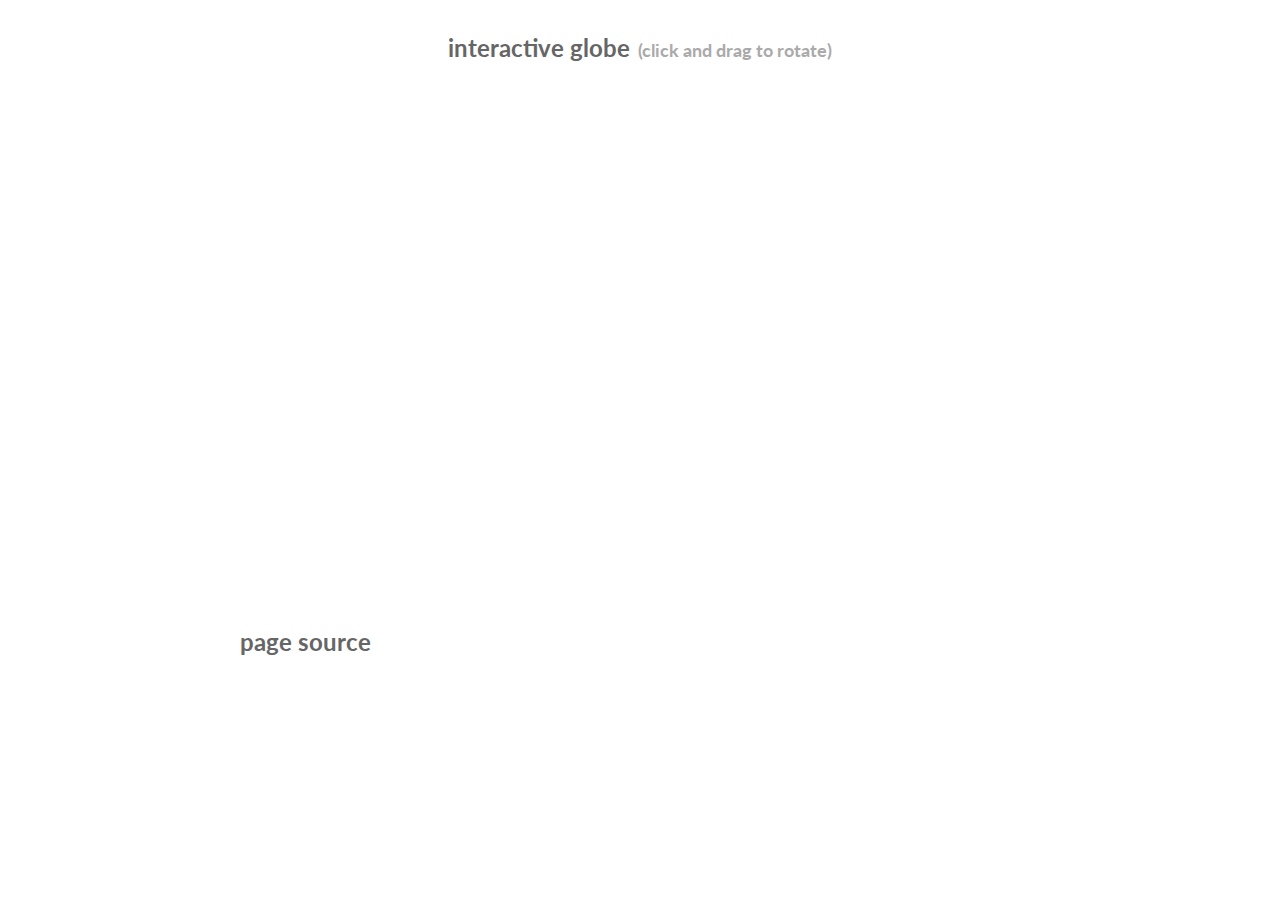
==== examples/interactive-globe.html @ fa61f675 "New ortho projection example" ====
<!DOCTYPE html>
<html>
  <head>
    <title>interactive globe - pooch.js</title>
    <script type="text/javascript" src="../src/pooch.js"></script>
    <script type="text/javascript" src="./data/world-shapes.js"></script>
    <script type="text/javascript" src="./data/world-data.js"></script>
  </head>

  <body onload="adjustLayout()">

    <link rel="stylesheet" type="text/css" href="css/styles.css" />

    <script id="popupLayout1" type="text/html">
      <div class="pooch-popup1">
        <div class="pooch-popup1-title">data.admin</div>
        <div class="pooch-popup1-prop" style="width:220px"><span style="font-weight:bold">data.continent</span> &nbsp;(data.economy)</div>
        <div class="pooch-popup1-divider"></div>
        <div class="pooch-popup1-prop">Population</div>
        <div class="pooch-popup1-val">exec {var popRnd = data.pop_est >> 0; pooch.helpers.formatNumber (popRnd)}</div>
        <div class="pooch-popup1-prop">Gross domestic product</div>
        <div class="pooch-popup1-val">exec {var gdpRnd = data.gdp_md_est >> 0; "$" + pooch.helpers.formatNumber (gdpRnd) + "M"}</div>
        <div class="pooch-popup1-prop" style="width:80px;">Income group</div>
        <div class="pooch-popup1-val" style="width:140px;">data.income_grp</div>
        <div class="pooch-popup1-heightAdj"></div>
      </div>
    </script>

    <div class="pooch-title" style="margin-bottom:24px">interactive globe<span style="font-size:18px;color:#AAA;"> &nbsp;(click and drag to rotate)</span></div>
    
    <div class="pooch-stage" style="height:500px"></div>

    <script type="text/javascript">

      var offsetLng   = 0,
          offsetLat   = 0,
          lastMouseX  = 0,
          lastMouseY  = 0,
          initialPos  = { x: 0, y: 0 },
          mouseIsDown = false,
          radians     = Math.PI / 180;

          data1        = pooch.data ([pooch_world_shapes, pooch_world_data]).key ("adm0_a3"),

          popup1       = pooch.popup ("popupLayout1"),

          symbols1     = pooch.symbols ("poly").data (data1)
                                               .shapePoints ("polygons")
                                               .fillColor ("190, 190, 190")
                                               .strokeColor ("150,150,150")
                                               .fillColorHighlight ("194, 171, 168")
                                               .strokeColorHighlight ("130, 130, 130")
                                               .strokeWidthHighlight (1)
                                               .batch (true)
                                               .layer ("back")
                                               .popup (popup1),

          chart1       = pooch.chart (".pooch-stage").symbols ([symbols1])
                                                     .height (500)
                                                     .width (800)
                                                     .projection (customOrtho)
                                                     .bounds ([1, 1.6, -1, -1.6]);

      function adjustLayout ()
      {
        chart1.mouseDown (onMouseDown);
        chart1.mouseMove (onMouseMove);
        pooch.fetch (document).mouseUp(function () { mouseIsDown = false; });
        pooch.fetch ("#pooch_back_chart0").css ({ "background-color": "#c6ddff" });
        pooch.fetch ("#pooch_main_chart0").css ({ "background-image": "url(./images/globe-cover.png)" });
        chart1.draw ();
      }

      function onMouseDown (e)
      {
        lastMouseX  = e.localX;
        lastMouseY  = e.localY;
        mouseIsDown = true;
      }

      function onMouseMove (e)
      {
        if (mouseIsDown)
        {
          var distX = (lastMouseX - e.localX) * 0.005;
          var distY = (lastMouseY - e.localY) * 0.005;

          if (distX || distY)
          {
            if (distX < 0) offsetLng      = offsetLng + distX > -3.15 ? offsetLng + distX : 3.15;
            else if (distX > 0) offsetLng = offsetLng + distX > -3.15 ? offsetLng + distX : 3.15;
            if (distY < 0) offsetLat      = offsetLat - distY < 0.8 ? offsetLat - distY : 0.8;
            else if (distY > 0) offsetLat = offsetLat - distY > -0.8 ? offsetLat - distY : -0.8;
            chart1.draw ();
          }

          lastMouseX = e.localX;
          lastMouseY = e.localY;
        }
      }

      function customOrtho (x, y, initial)
      {
        var ratio     = 58,
            radius    = 6371,
            distMax   = 10000,
            lat       = y / ratio,
            lng       = x / ratio,
            projX     = Math.cos (lat) * Math.sin (lng  - offsetLng),
            projY     = Math.cos (offsetLat) * Math.sin (lat) - Math.sin (offsetLat) * Math.cos (lat) * Math.cos (lng  - offsetLng),
            destLat   = (y - offsetLat * ratio) * radians,
            destLon   = (x - (offsetLng * ratio)) * radians,
            latRadOff = (offsetLat * ratio) * radians,
            latRad    = y * radians,
            ang       = Math.sin (destLat / 2) * Math.sin (destLat / 2) + Math.sin (destLon / 2) * Math.sin (destLon / 2) * Math.cos (latRadOff) * Math.cos (latRad),
            cir       = 2 * Math.atan2 (Math.sqrt (ang), Math.sqrt (1 - ang)),
            dist      = radius * cir;
        initialPos    = initial ? null : initialPos;

        if (dist > distMax)
        {
          if (initialPos !== null)
          {
            projX = initialPos.x;
            projY = initialPos.y;
          }
          else
          {
            if (projX < 0)
            {
              projX = -2;
              if (projY <= 0) projY = -2;
              else projY = 2;
            }
            if (projX > 0)
            {
              projX = 2;
              if (projY <= 0) projY = -2;
              else projY = 2;
            }
            initialPos = { x: projX, y: projY };
          }
        }

        return { x: projX, y: projY };
      }

    </script>

    <div class="pooch-title-source-code">page source</div>

    <div class="pooch-gist-container">
      <script src="https://gist.github.com/blueshirt/5000872.js"></script>
    </div>
    <style type="text/css">.gist-syntax .err { color:#000; background-color: #FFF; } </style>

  </body>

</html>
---- examples/css/styles.css ----
@import url(https://fonts.googleapis.com/css?family=Lato:300italic,700italic,300,700);

.pooch-stage {
  position: relative;
  width: 800px;
  height: 400px;
  margin: 8px auto 8px auto;
  -webkit-user-select: none;
  -khtml-user-select: none;
  -moz-user-select: none;
  -o-user-select: none;
  user-select: none;
  overflow: hidden;
}

.pooch-title {
  position: relative;
  width: 800px;
  height: 30px;
  margin: 30px auto 12px auto;
  font: 24px/1.5 Lato, "Helvetica Neue", Helvetica, Arial, sans-serif;
  font-weight: bold;
  color: #666;
  text-align: center;
}

.pooch-title-source-code {
  position: relative;
  width: 800px;
  height: 30px;
  margin: 40px auto 12px auto;
  font: 24px/1.5 Lato, "Helvetica Neue", Helvetica, Arial, sans-serif;
  font-weight: bold;
  color: #666;
  text-align: left;
}

.pooch-popup1 {
  width: 220px;
  background-color: #FFF;
  padding: 10px;
  border-style: solid;
  border-width: 1px;
  border-color: #BBB;
}

.pooch-popup1-title {
  width: 220px;
  float: left;
  font: 14px/1.5 Lato, "Helvetica Neue", Helvetica, Arial, sans-serif;
  font-weight: bold;
}

.pooch-popup1-divider {
  height: 1px;
  width: 196px;
  float: left;
  background-color: #CCC;
  margin: 10px 12px 6px 12px;
}

.pooch-popup1-head {
  width: 220px;
  float: left;
  margin-top: 3px;
  font: 13px/1.5 Lato, "Helvetica Neue", Helvetica, Arial, sans-serif;
  font-weight: bold;
}

.pooch-popup1-prop {
  width: 140px;
  float: left;
  margin-top: 3px;
  font: 12px Lato, "Helvetica Neue", Helvetica, Arial, sans-serif;
}

.pooch-popup1-val {
  width: 80px;
  float: left;
  margin-top: 3px;
  font: 12px Lato, "Helvetica Neue", Helvetica, Arial, sans-serif;
  text-align: right;
  font-weight: bold;
}

.pooch-popup1-heightAdj:after {
  content: ".";
  display: block;
  height: 1px;
  clear: both;
  visibility: hidden;
}

.pooch-button-container {
  position: relative;
  width: 860px;
  height: 30px;
  margin: 20px auto 8px auto;
  -webkit-user-select: none;
  -khtml-user-select: none;
  -moz-user-select: none;
  -o-user-select: none;
  user-select: none;
  text-align: center;
}

.pooch-button {
  position: relative;
  height: 30px;
  width: 134px;
  margin: 2px;
  background-color: #EEE;
  border-style: solid;
  border-width: 1px;
  border-color: #BBB;
  color: #666;
  font: 13px/1.5 Lato, "Helvetica Neue", Helvetica, Arial, sans-serif;
  -webkit-border-radius: 4px;
  -moz-border-radius: 4px;
  border-radius: 4px;
}

.pooch-button:hover {
  background-color: #DDD;
  border-color: #999;
  color: #333;
  cursor: pointer;
  font-weight: bold;
}

.pooch-zoom-container {
  position: relative;
  top: 0;
  left: 0;
  width: 27px;
  height: 130px;
  padding: 2px;
  background-color: white;
  -webkit-user-select: none;
  -khtml-user-select: none;
  -moz-user-select: none;
  -o-user-select: none;
  user-select: none;
  z-index: 50;
}

.pooch-zoom-reset {
  width: 15px;
  height: 13px;
  margin: 5px 5px 10px 5px;
  padding-bottom: 10px;
  border-bottom-width: 1px;
  border-bottom-style: solid;
  border-bottom-color: rgb(204, 204, 204);
  background-image: url("../images/home.png");
  background-repeat: no-repeat;
  cursor: pointer;
}

.pooch-zoom-slider {
  position: relative;
  width: 3px;
  height: 34px;
  margin: 7px 0px 9px 11px;
  border-left-width: 1px;
  border-left-style: solid;
  border-left-color: rgb(204, 204, 204);
  border-top-width: 1px;
  border-top-style: solid;
  border-top-color: rgb(204, 204, 204);
  background-color: rgb(221, 221, 221);
  cursor: pointer;
}

.pooch-zoom-handle {
  position: absolute;
  width: 20px;
  height: 20px;
  top: 17px; 
  margin-top: -9px; 
  margin-left: -9px;
  background-image: url("../images/handle.png");
  background-repeat: no-repeat;
  cursor: pointer;
}

.pooch-zoom-zoomIn {
  margin: 5px;
  width: 17px;
  height: 17px;
  background-image: url("../images/zoomin.png");
  background-repeat: no-repeat;
  cursor: pointer;
}

.pooch-zoom-zoomOut {
  margin: 5px;
  width: 17px;
  height: 17px;
  background-image: url("../images/zoomout.png");
  background-repeat: no-repeat;
  cursor: pointer;
}

.pooch-gist-container {
  position: relative;
  width: 800px;
  margin: 8px auto 8px auto;
  overflow: hidden;
}
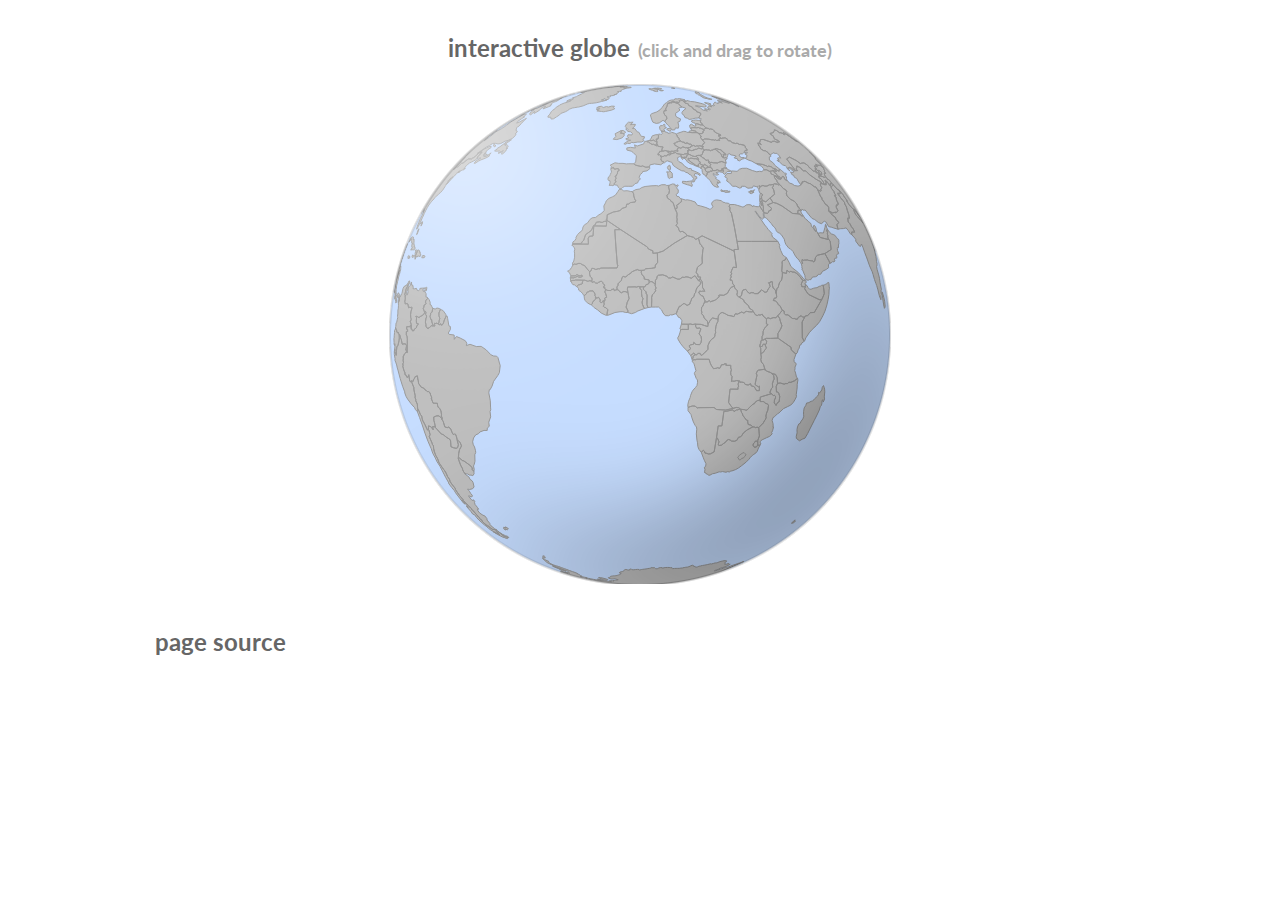
==== commit c61b357c: "Added mouseIgnore() for charts" ====
--- a/examples/interactive-globe.html
+++ b/examples/interactive-globe.html
@@ -65,7 +65,7 @@
       {
         chart1.mouseDown (onMouseDown);
         chart1.mouseMove (onMouseMove);
-        pooch.fetch (document).mouseUp(function () { mouseIsDown = false; });
+        pooch.fetch (document).mouseUp(function () { mouseIsDown = false; chart1.mouseIgnore (false); });
         pooch.fetch ("#pooch_back_chart0").css ({ "background-color": "#c6ddff" });
         pooch.fetch ("#pooch_main_chart0").css ({ "background-image": "url(./images/globe-cover.png)" });
         chart1.draw ();
@@ -75,6 +75,8 @@
       {
         lastMouseX  = e.localX;
         lastMouseY  = e.localY;
+        chart1.mouseIgnore (true);
+        popup1.hide ();
         mouseIsDown = true;
       }
 
--- a/examples/css/styles.css
+++ b/examples/css/styles.css
@@ -26,7 +26,7 @@
 
 .pooch-title-source-code {
   position: relative;
-  width: 800px;
+  width: 970px;
   height: 30px;
   margin: 40px auto 12px auto;
   font: 24px/1.5 Lato, "Helvetica Neue", Helvetica, Arial, sans-serif;
@@ -204,7 +204,8 @@
 
 .pooch-gist-container {
   position: relative;
-  width: 800px;
+  width: 970px;
   margin: 8px auto 8px auto;
+  font-size: 13px;
   overflow: hidden;
 }
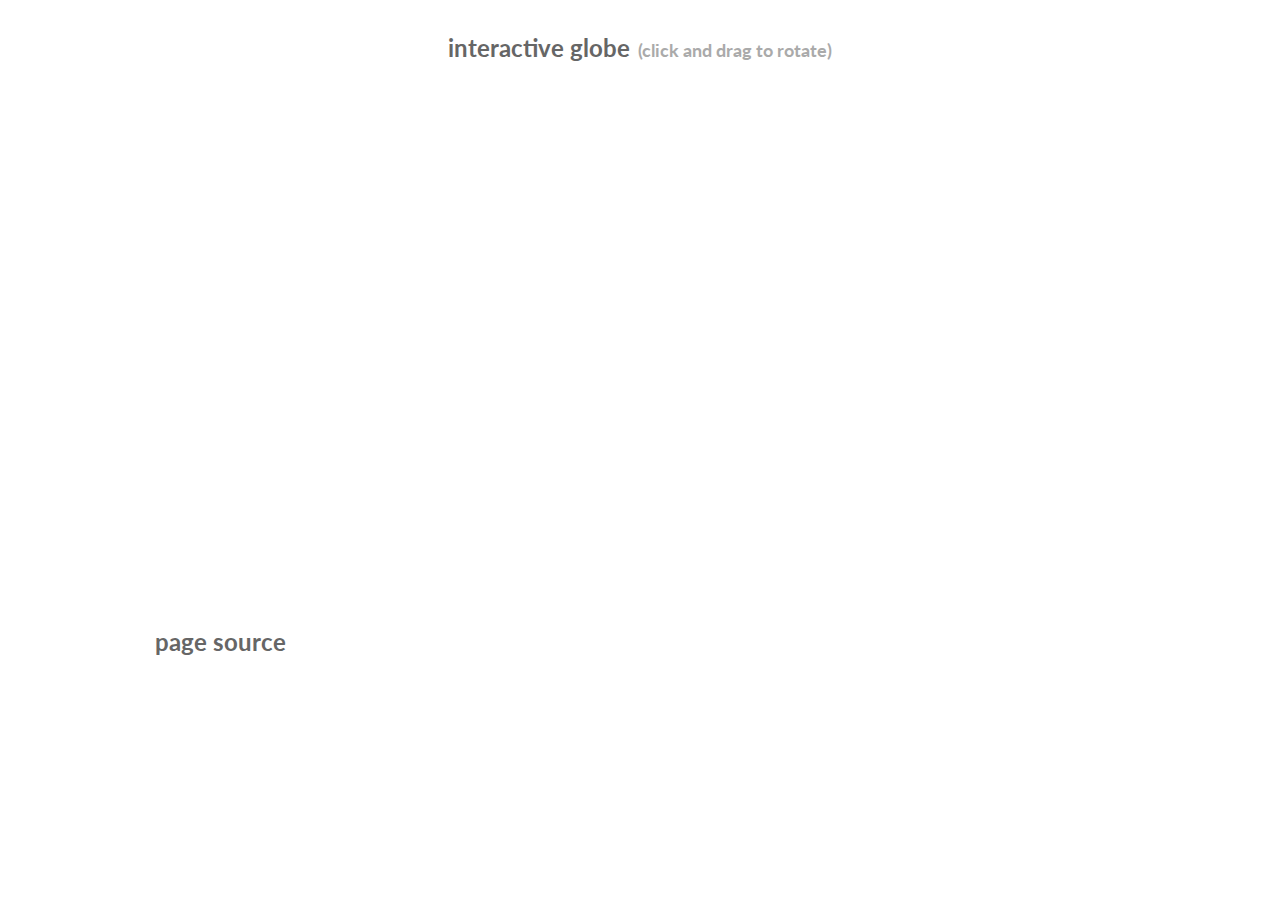
==== commit d01c27f8: "New font stylesheet link" ====
--- a/examples/interactive-globe.html
+++ b/examples/interactive-globe.html
@@ -9,6 +9,7 @@
 
   <body onload="adjustLayout()">
 
+    <link rel="stylesheet" type="text/css" href="http://fonts.googleapis.com/css?family=Lato" />
     <link rel="stylesheet" type="text/css" href="css/styles.css" />
 
     <script id="popupLayout1" type="text/html">
@@ -44,7 +45,7 @@
 
           popup1       = pooch.popup ("popupLayout1"),
 
-          symbols1     = pooch.symbols ("poly").data (data1)
+          symbols1     = pooch.symbolGroup ("poly").data (data1)
                                                .shapePoints ("polygons")
                                                .fillColor ("190, 190, 190")
                                                .strokeColor ("150,150,150")
@@ -55,7 +56,7 @@
                                                .layer ("back")
                                                .popup (popup1),
 
-          chart1       = pooch.chart (".pooch-stage").symbols ([symbols1])
+          chart1       = pooch.chart (".pooch-stage").symbolGroup ([symbols1])
                                                      .height (500)
                                                      .width (800)
                                                      .projection (customOrtho)
--- a/examples/css/styles.css
+++ b/examples/css/styles.css
@@ -1,5 +1,3 @@
-@import url(https://fonts.googleapis.com/css?family=Lato:300italic,700italic,300,700);
-
 .pooch-stage {
   position: relative;
   width: 800px;
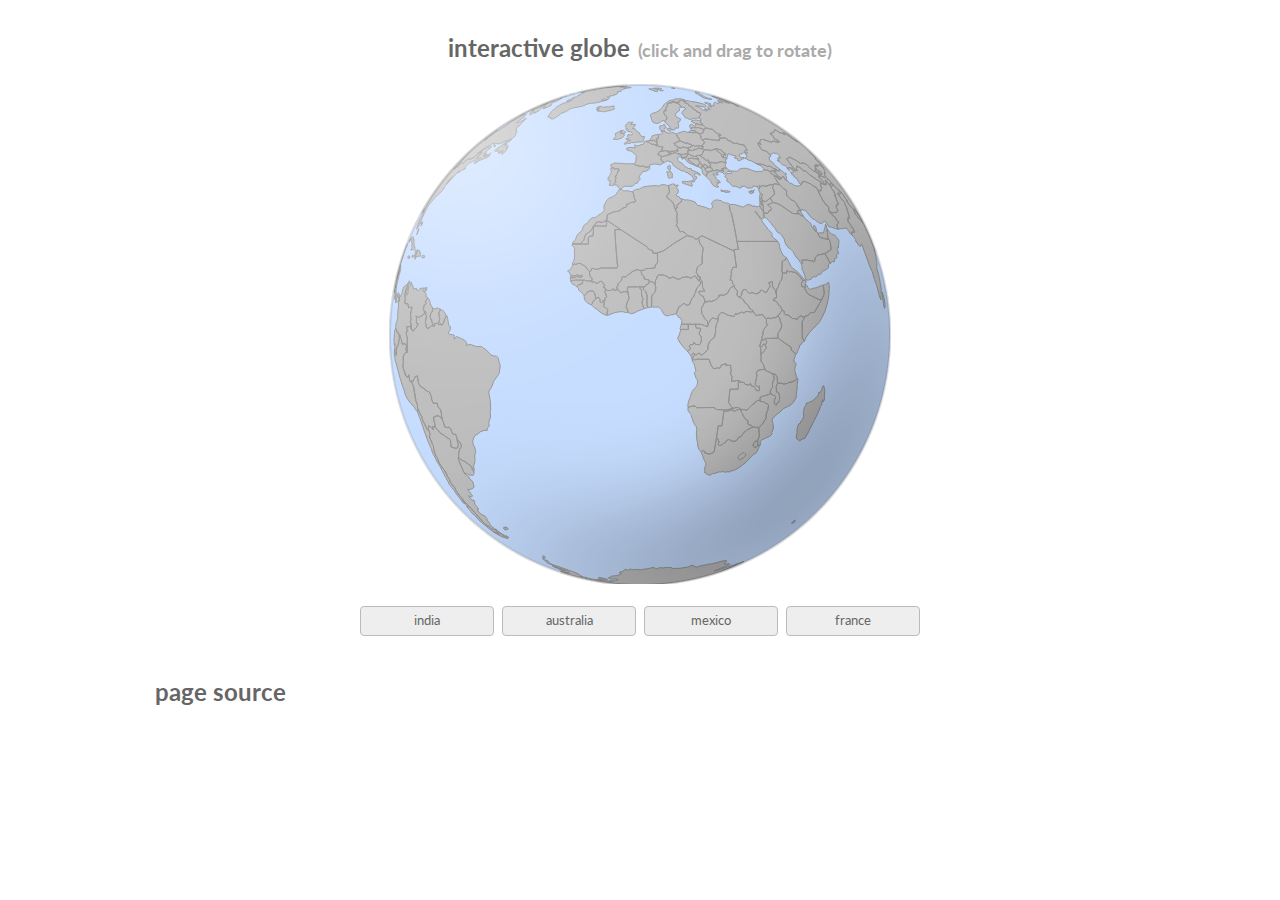
==== commit 702a258f: "Major changes under the hood to speed things up" ====
--- a/examples/interactive-globe.html
+++ b/examples/interactive-globe.html
@@ -37,6 +37,10 @@
           offsetLat   = 0,
           lastMouseX  = 0,
           lastMouseY  = 0,
+          spinTime    = 0,
+          spinDur     = 10,
+          symCur      = null,
+          isAnimating = false,
           initialPos  = { x: 0, y: 0 },
           mouseIsDown = false,
           radians     = Math.PI / 180;
@@ -46,15 +50,15 @@
           popup1       = pooch.popup ("popupLayout1"),
 
           symbols1     = pooch.symbolGroup ("poly").data (data1)
-                                               .shapePoints ("polygons")
-                                               .fillColor ("190, 190, 190")
-                                               .strokeColor ("150,150,150")
-                                               .fillColorHighlight ("194, 171, 168")
-                                               .strokeColorHighlight ("130, 130, 130")
-                                               .strokeWidthHighlight (1)
-                                               .batch (true)
-                                               .layer ("back")
-                                               .popup (popup1),
+                                                   .shapePoints ("polygons")
+                                                   .fillColor ("190, 190, 190")
+                                                   .strokeColor ("150,150,150")
+                                                   .fillColorHighlight ("194, 171, 168")
+                                                   .strokeColorHighlight ("130, 130, 130")
+                                                   .strokeWidthHighlight (1)
+                                                   .batch (true)
+                                                   .layer ("back")
+                                                   .popup (popup1),
 
           chart1       = pooch.chart (".pooch-stage").symbolGroup ([symbols1])
                                                      .height (500)
@@ -68,8 +72,8 @@
         chart1.mouseMove (onMouseMove);
         pooch.fetch (document).mouseUp(function () { mouseIsDown = false; chart1.mouseIgnore (false); });
         pooch.fetch ("#pooch_back_chart0").css ({ "background-color": "#c6ddff" });
-        pooch.fetch ("#pooch_main_chart0").css ({ "background-image": "url(./images/globe-cover.png)" });
-        chart1.draw ();
+        pooch.fetch ("#pooch_main_chart0").css ({ "background-image": "url(./images/globe-cover.png)", "background-position": "center center" });
+        setTimeout (chart1.draw, 500);
       }
 
       function onMouseDown (e)
@@ -83,7 +87,7 @@
 
       function onMouseMove (e)
       {
-        if (mouseIsDown)
+        if (mouseIsDown && !isAnimating)
         {
           var distX = (lastMouseX - e.localX) * 0.005;
           var distY = (lastMouseY - e.localY) * 0.005;
@@ -94,11 +98,42 @@
             else if (distX > 0) offsetLng = offsetLng + distX > -3.15 ? offsetLng + distX : 3.15;
             if (distY < 0) offsetLat      = offsetLat - distY < 0.8 ? offsetLat - distY : 0.8;
             else if (distY > 0) offsetLat = offsetLat - distY > -0.8 ? offsetLat - distY : -0.8;
+            symbols1.fillColor ("190, 190, 190");
             chart1.draw ();
           }
 
           lastMouseX = e.localX;
           lastMouseY = e.localY;
+        }
+      }
+
+      function spinToLocation (endX, endY, sym)
+      {
+        function spin (startX, startY, endX, endY)
+        {
+          if (spinTime <= spinDur)
+          {
+            offsetLng = pooch.helpers.valueTween (startX, endX, spinTime, spinDur, "easeOut");
+            offsetLat = pooch.helpers.valueTween (startY, endY, spinTime, spinDur, "easeOut");
+            symbols1.fillColor (function (sym, data) { return data.adm0_a3 === symCur ? "194, 171, 168" : "190, 190, 190" });
+            chart1.draw ();
+            spinTime++;
+            setTimeout (function () { spin (startX, startY, endX, endY); }, 50);
+          }
+          else
+          {
+            isAnimating = false;
+            spinTime    = 0;
+            chart1.mouseIgnore (false);
+          }
+        }
+
+        if (!isAnimating)
+        {
+          symCur      = sym;
+          isAnimating = true;
+          chart1.mouseIgnore (true);
+          spin (offsetLng, offsetLat, endX, endY);
         }
       }
 
@@ -150,6 +185,13 @@
 
     </script>
 
+    <div class="pooch-button-container">
+      <button class="pooch-button" onclick="spinToLocation (1.325, 0.425, 'IND')">india</button>
+      <button class="pooch-button" onclick="spinToLocation (2.315, -0.465, 'AUS')">australia</button>
+      <button class="pooch-button" onclick="spinToLocation (-1.634, 0.35, 'MEX')">mexico</button>
+      <button class="pooch-button" onclick="spinToLocation (0.03, 0.7, 'FRA')">france</button>
+    </div>
+
     <div class="pooch-title-source-code">page source</div>
 
     <div class="pooch-gist-container">
--- a/examples/css/styles.css
+++ b/examples/css/styles.css
@@ -8,7 +8,12 @@
   -moz-user-select: none;
   -o-user-select: none;
   user-select: none;
-  overflow: hidden;
+/*  overflow: hidden;*/
+  -webkit-transform: translatez(0);
+  -moz-transform: translatez(0);
+  -ms-transform: translatez(0);
+  -o-transform: translatez(0);
+  transform: translatez(0);
 }
 
 .pooch-title {
